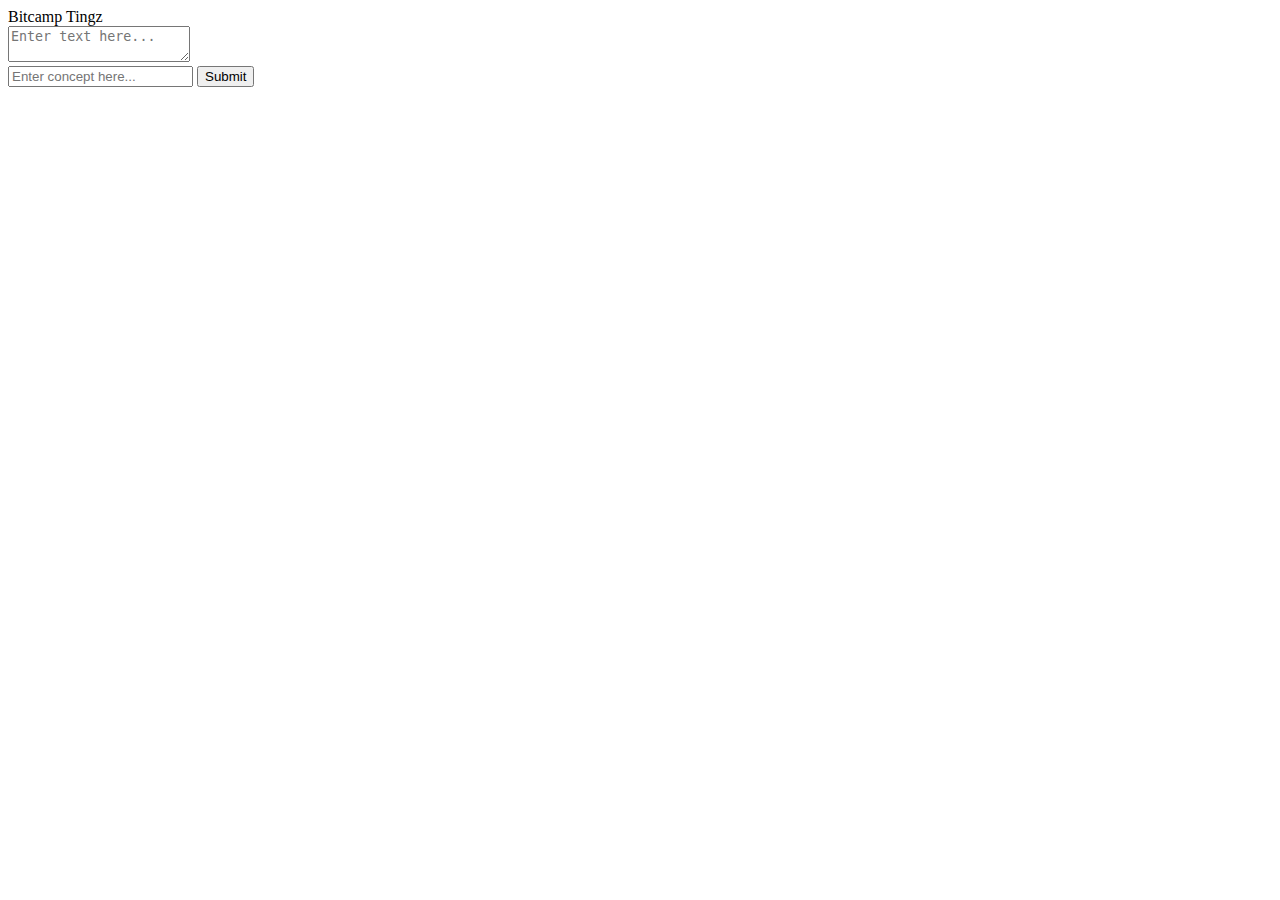
==== templates/index.html @ c61ca057 "initial page" ====
<!DOCTYPE html>
<html lang="en">
<head>
    <meta charset="UTF-8">
    <link rel="stylesheet" href="{{ url_for('static', filename= 'css/style.css') }}">
    <title>bitcamp💯</title>
</head>
<body>
    <!-- title -->
    <div class="title"> Bitcamp Tingz </div>
    <!-- text input forms -->
    <form method="POST">
        <div class="main-horizontal">
            <textarea class="text-input" name="text" placeholder="Enter text here..."></textarea>
            <div class="right-vertical">
                <input class="query-input" name="text2" placeholder="Enter concept here...">
                <input class="search-btn" type="submit" placeholder="search">
            </div>
        </div>
    </form>
</body>
</html>
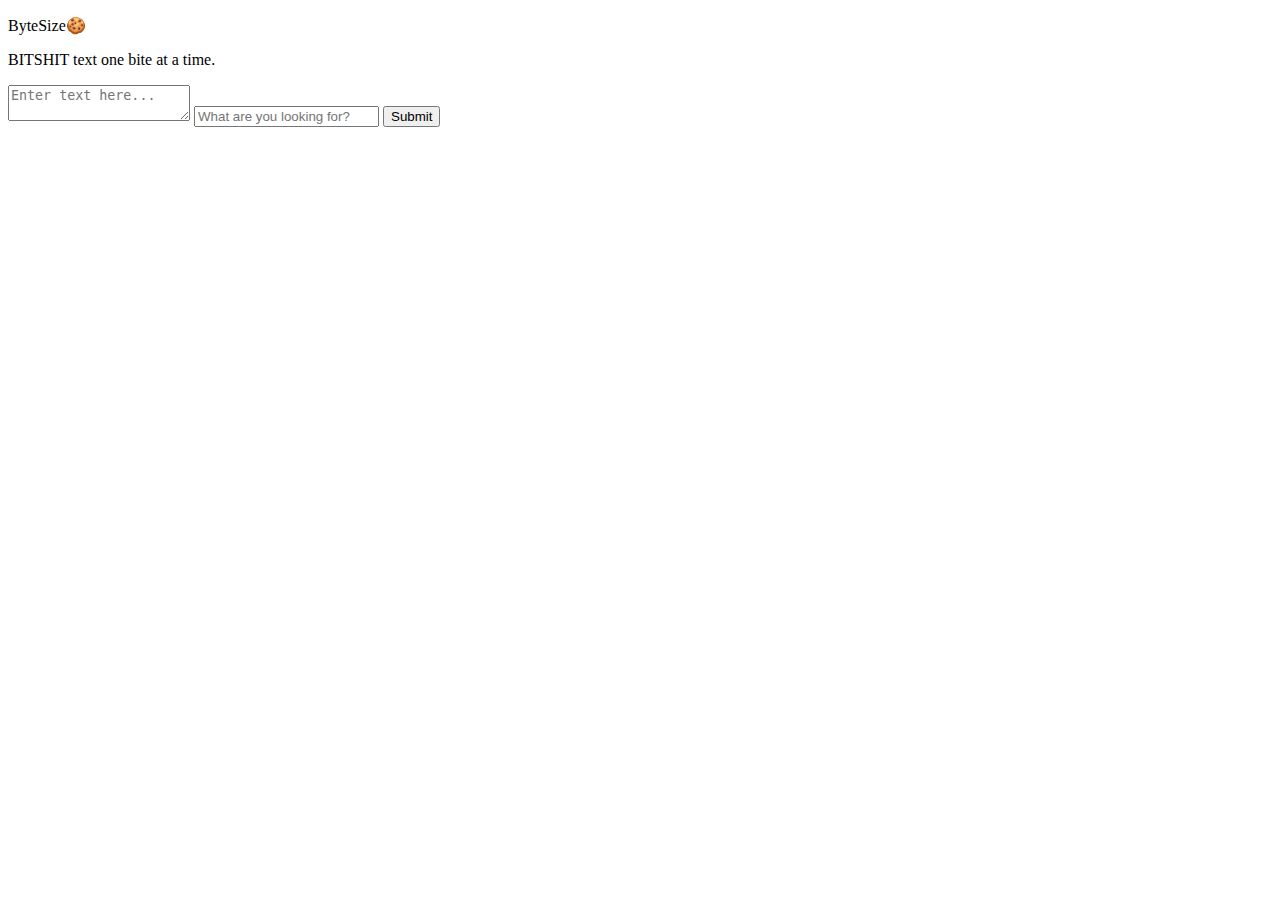
==== commit 73f9b2b1: "new layout" ====
--- a/templates/index.html
+++ b/templates/index.html
@@ -7,15 +7,16 @@
 </head>
 <body>
     <!-- title -->
-    <div class="title"> Bitcamp Tingz </div>
+    <p><div class="title-banner title">ByteSize🍪</div></p>
+    <p><div class="title-banner blurb">BITSHIT text one bite at a time.</div></p>
     <!-- text input forms -->
     <form method="POST">
         <div class="main-horizontal">
             <textarea class="text-input" name="text" placeholder="Enter text here..."></textarea>
-            <div class="right-vertical">
-                <input class="query-input" name="text2" placeholder="Enter concept here...">
-                <input class="search-btn" type="submit" placeholder="search">
-            </div>
+            <!-- <div class="right-vertical"> -->
+            <input class="query-input" name="text2" placeholder="What are you looking for?">
+            <input class="search-btn" type="submit" placeholder="search">
+            <!-- </div> -->
         </div>
     </form>
 </body>
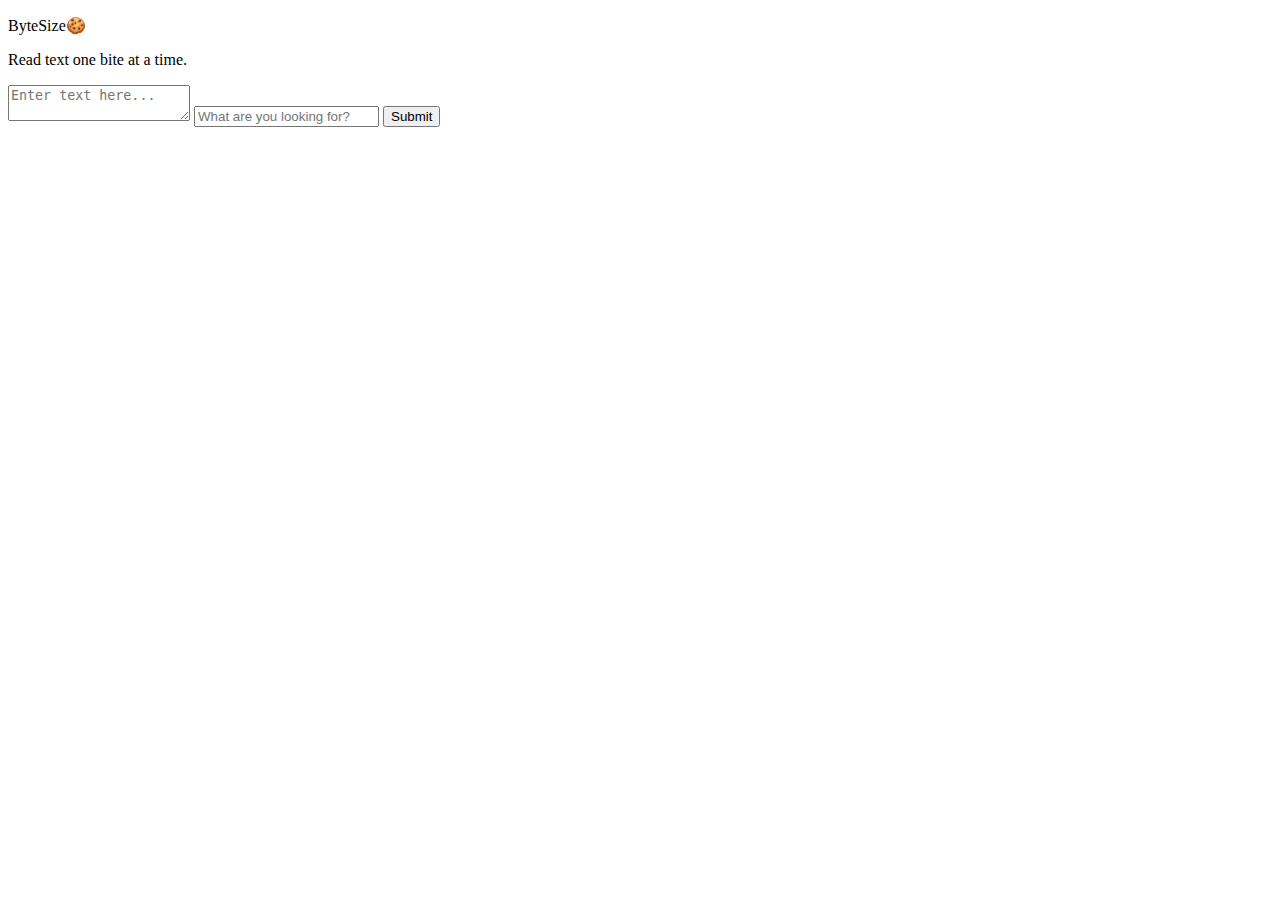
==== commit 9f69ad3e: "style changes" ====
--- a/templates/index.html
+++ b/templates/index.html
@@ -2,21 +2,20 @@
 <html lang="en">
 <head>
     <meta charset="UTF-8">
-    <link rel="stylesheet" href="{{ url_for('static', filename= 'css/style.css') }}">
+    <link rel="stylesheet" href="{{ url_for('static', filename= 'css/index.css') }}">
     <title>bitcamp💯</title>
 </head>
 <body>
     <!-- title -->
     <p><div class="title-banner title">ByteSize🍪</div></p>
-    <p><div class="title-banner blurb">BITSHIT text one bite at a time.</div></p>
+    <p><div class="title-banner blurb">Read text one bite at a time.</div></p>
     <!-- text input forms -->
     <form method="POST">
         <div class="main-horizontal">
-            <textarea class="text-input" name="text" placeholder="Enter text here..."></textarea>
-            <!-- <div class="right-vertical"> -->
+            <textarea class="text-input transform" name="text" placeholder="Enter text here..."></textarea>
             <input class="query-input" name="text2" placeholder="What are you looking for?">
-            <input class="search-btn" type="submit" placeholder="search">
-            <!-- </div> -->
+            <!-- submit button -->
+            <input class="search-btn" id="submit-button" type="submit" placeholder="search">
         </div>
     </form>
 </body>
